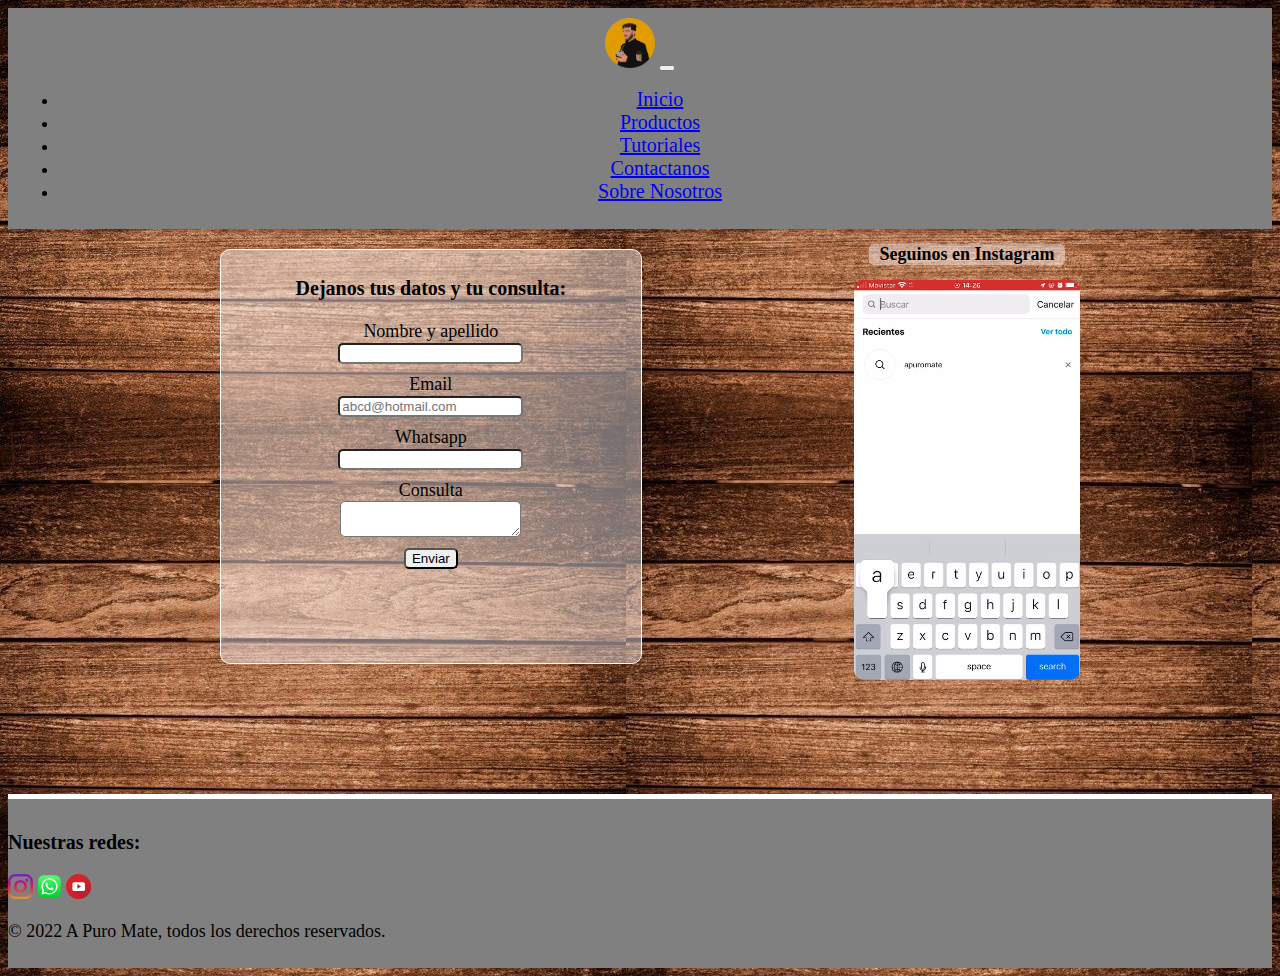
==== pages/contactanos.html @ d5433ab8 "Add files via upload" ====
<!DOCTYPE html>
<html lang="es">
<head>
    <meta charset="UTF-8">
    <meta http-equiv="X-UA-Compatible" content="IE=edge">
    <meta name="viewport" content="width=device-width, initial-scale=1.0">
    <link rel="icon" href="../assets/img/apmlogo.png">
    <title>APM | Contactanos</title>
    <meta name="kewords" content="consulta, datos, contactanos">
    <meta name="description" content="dejanos tu consulta, contactanos, escribinos">
    <link rel="stylesheet" href="../css/style.css">
    <link href="https://cdn.jsdelivr.net/npm/bootstrap@5.1.3/dist/css/bootstrap.min.css" rel="stylesheet" integrity="sha384-1BmE4kWBq78iYhFldvKuhfTAU6auU8tT94WrHftjDbrCEXSU1oBoqyl2QvZ6jIW3" crossorigin="anonymous">
</head>
<body class="body">
    <header class="header">
        <nav class="navbar navbar-expand-lg navbar-light bg-light">
            <div class="nav container-fluid">
                <a class="navbar-brand" href="../index.html"><img class="logo" src="../assets/img/apmlogo.png" alt="Logo APM" width="50px"></a>
            <button class="navbar-toggler" type="button" data-bs-toggle="collapse" data-bs-target="#navbarSupportedContent" aria-controls="navbarSupportedContent" aria-expanded="false" aria-label="Toggle navigation">
                <span class="navbar-toggler-icon"></span>
            </button>
            <div class="collapse navbar-collapse" id="navbarSupportedContent">
                <ul class="navbar-nav me-auto mb-2 mb-lg-0">
                <li class="nav-item">
                    <a class="nav-link active" aria-current="page" href="../index.html">Inicio</a>
                </li>
                <li class="nav-item">
                    <a class="nav-link active" aria-current="page" href="./productos.html">Productos</a>
                </li>
                <li class="nav-item">
                    <a class="nav-link active" aria-current="page" href="./tutoriales.html">Tutoriales</a>
                </li><li class="nav-item">
                    <a class="nav-link active" aria-current="page" href="./contactanos.html">Contactanos</a>
                </li><li class="nav-item">
                    <a class="nav-link active" aria-current="page" href="./sobrenosotros.html">Sobre Nosotros</a>
                </li>
                </ul>
            </div>
            </div>
        </nav>
    </header>
    <main class="contactanos">
        <form>
            <h2>Dejanos tus datos y tu consulta:</h2>
            <div>
                <label for="text">Nombre y apellido</label><br>
                <input type="text" required="">
            </div>
            <div>
                <label for="email">Email</label><br>
                <input type="email" placeholder="abcd@hotmail.com" required="">
            </div>
            <div>
                <label for="number">Whatsapp</label><br>
                <input type="number">
            </div>
            <div>
                <label for="text">Consulta</label><br>
                <textarea name="text" required=""></textarea>
            </div>
            <button class="button">Enviar</button>
        </form>
        <section class="videoig">
            <h3>Seguinos en Instagram</h3>
            <video src="../assets/img/videoinsta.mp4" autoplay loop></video>
        </section>
    </main>
    <footer class="footer d-flex justify-content-evenly">
        <div class="d-flex">   
            <h3>Nuestras redes:</h3>
            <a class="px-2" href="https://www.instagram.com/_apuromate/" target="-"><svg version="1.1" id="Layer_1" xmlns="http://www.w3.org/2000/svg" xmlns:xlink="http://www.w3.org/1999/xlink" x="0px" y="0px"
                viewBox="0 0 551.034 551.034" style="enable-background:new 0 0 551.034 551.034;" xml:space="preserve">
        <g>
            
                <linearGradient id="SVGID_1_" gradientUnits="userSpaceOnUse" x1="275.517" y1="4.57" x2="275.517" y2="549.72" gradientTransform="matrix(1 0 0 -1 0 554)">
                <stop  offset="0" style="stop-color:#E09B3D"/>
                <stop  offset="0.3" style="stop-color:#C74C4D"/>
                <stop  offset="0.6" style="stop-color:#C21975"/>
                <stop  offset="1" style="stop-color:#7024C4"/>
            </linearGradient>
            <path style="fill:url(#SVGID_1_);" d="M386.878,0H164.156C73.64,0,0,73.64,0,164.156v222.722
                c0,90.516,73.64,164.156,164.156,164.156h222.722c90.516,0,164.156-73.64,164.156-164.156V164.156
                C551.033,73.64,477.393,0,386.878,0z M495.6,386.878c0,60.045-48.677,108.722-108.722,108.722H164.156
                c-60.045,0-108.722-48.677-108.722-108.722V164.156c0-60.046,48.677-108.722,108.722-108.722h222.722
                c60.045,0,108.722,48.676,108.722,108.722L495.6,386.878L495.6,386.878z"/>
            
                <linearGradient id="SVGID_2_" gradientUnits="userSpaceOnUse" x1="275.517" y1="4.57" x2="275.517" y2="549.72" gradientTransform="matrix(1 0 0 -1 0 554)">
                <stop  offset="0" style="stop-color:#E09B3D"/>
                <stop  offset="0.3" style="stop-color:#C74C4D"/>
                <stop  offset="0.6" style="stop-color:#C21975"/>
                <stop  offset="1" style="stop-color:#7024C4"/>
            </linearGradient>
            <path style="fill:url(#SVGID_2_);" d="M275.517,133C196.933,133,133,196.933,133,275.516s63.933,142.517,142.517,142.517
                S418.034,354.1,418.034,275.516S354.101,133,275.517,133z M275.517,362.6c-48.095,0-87.083-38.988-87.083-87.083
                s38.989-87.083,87.083-87.083c48.095,0,87.083,38.988,87.083,87.083C362.6,323.611,323.611,362.6,275.517,362.6z"/>
            
                <linearGradient id="SVGID_3_" gradientUnits="userSpaceOnUse" x1="418.31" y1="4.57" x2="418.31" y2="549.72" gradientTransform="matrix(1 0 0 -1 0 554)">
                <stop  offset="0" style="stop-color:#E09B3D"/>
                <stop  offset="0.3" style="stop-color:#C74C4D"/>
                <stop  offset="0.6" style="stop-color:#C21975"/>
                <stop  offset="1" style="stop-color:#7024C4"/>
            </linearGradient>
            <circle style="fill:url(#SVGID_3_);" cx="418.31" cy="134.07" r="34.15"/>
        </g>
        <g>
        </g>
        <g>
        </g>
        <g>
        </g>
        <g>
        </g>
        <g>
        </g>
        <g>
        </g>
        <g>
        </g>
        <g>
        </g>
        <g>
        </g>
        <g>
        </g>
        <g>
        </g>
        <g>
        </g>
        <g>
        </g>
        <g>
        </g>
        <g>
        </g>
        </svg></a>
        <a href="https://walink.co/d6e5ba" target="-"><svg id="Apple" viewBox="0 0 512 512" xmlns="http://www.w3.org/2000/svg" xmlns:xlink="http://www.w3.org/1999/xlink"><defs><style>.cls-1{fill:url(#Nepojmenovaný_přechod_39);}.cls-2{fill:#fff;}</style><linearGradient gradientUnits="userSpaceOnUse" id="Nepojmenovaný_přechod_39" x1="256" x2="256" y1="488.97" y2="23.47"><stop offset="0" stop-color="#00d02d"/><stop offset="0.25" stop-color="#10d93a"/><stop offset="0.75" stop-color="#3af15d"/><stop offset="1" stop-color="#51fe71"/></linearGradient></defs><title/><rect class="cls-1" height="465.5" rx="120.17" ry="120.17" width="465.5" x="23.25" y="23.47"/><path class="cls-2" d="M256,87.13A165.54,165.54,0,0,0,112.77,335.62h0L90.27,421.75l87.55-23.19,0,0A165.52,165.52,0,1,0,256,87.13ZM353.34,350a137.75,137.75,0,0,1-171.76,18.51L130.72,382l13-49.68A137.67,137.67,0,1,1,353.34,350Z"/><path class="cls-2" d="M338.94,296a46.42,46.42,0,0,1-.69,8.12,48.74,48.74,0,0,1-2,8C334.2,317.91,323,325,323,325a42.59,42.59,0,0,1-27,7,59.82,59.82,0,0,1-6.65-1.06c-3.72-.83-5.53-1.36-5.53-1.36-1.8-.53-6.47-2-6.47-2-4.67-1.46-5.72-1.74-5.72-1.74a116.7,116.7,0,0,1-20.53-8.37c-15.13-8.22-31.61-22.95-31.61-22.95a186.89,186.89,0,0,1-26.32-28.86,121.83,121.83,0,0,1-10.6-19.47c-.4-1-2.37-5.49-2.37-5.49-2-4.48-2.7-6.21-2.7-6.21-.72-1.74-2-5.34-2-5.34a54.33,54.33,0,0,1-1.79-6.49,49.79,49.79,0,0,1-.74-6c-.58-10.52,4.65-21.59,4.65-21.59,5.75-11.9,11.33-14.62,11.33-14.62a57.22,57.22,0,0,1,7.7-2.83,39.54,39.54,0,0,1,8-1.6,6.63,6.63,0,0,1,2.42.21c2.1.57,6.55,8.35,6.55,8.35,1.38,2.1,3.77,6,3.77,6,2.4,3.88,4.41,7,4.41,7,2,3.15,3.88,5.91,3.88,5.91.37.44,2.16,2.75,2.16,2.75a34.09,34.09,0,0,1,2.68,3.92,8.27,8.27,0,0,1,1,3.21c.12,2.29-2.94,5.9-2.94,5.9a64.22,64.22,0,0,1-6.74,6.68,77.76,77.76,0,0,0-6.75,6.46c-3.08,3.38-3,5.44-3,5.44a9.74,9.74,0,0,0,.71,2.54c.66,1.51,1.11,2.29,1.11,2.29.44.77,1.75,2.65,1.75,2.65,1.31,1.88,1.43,2.1,1.43,2.1a135.36,135.36,0,0,0,21.39,25.75c11.83,10.58,28,18.39,28,18.39.24.1,2.25,1.19,2.25,1.19,2,1.1,2.83,1.45,2.83,1.45.82.36,2.4.84,2.4.84a8.06,8.06,0,0,0,2.6.43c2.06-.11,5.08-3.55,5.08-3.55a79.28,79.28,0,0,0,5.66-7.43,65.05,65.05,0,0,1,5.89-7.43c3.25-3.45,5.54-3.58,5.54-3.58a8.7,8.7,0,0,1,3.3.62,40,40,0,0,1,4.19,2.23c2.5,1.52,3,1.84,3,1.84,3,1.56,6.32,3.2,6.32,3.2,3.36,1.65,7.48,3.6,7.48,3.6,4.12,1.95,6.36,3.08,6.36,3.08,8.23,3.56,9,5.58,9,5.58A8.3,8.3,0,0,1,338.94,296Z"/></svg></a>
        <a class="px-2" href="https://www.youtube.com/channel/UCxSIvEN-yrhUndtlyuruY8g/videos" target="-"><svg version="1.1" id="Layer_1" xmlns="http://www.w3.org/2000/svg" xmlns:xlink="http://www.w3.org/1999/xlink" x="0px" y="0px"
            viewBox="0 0 473.931 473.931" style="enable-background:new 0 0 473.931 473.931;" xml:space="preserve">
       <circle style="fill:#D42428;" cx="236.966" cy="236.966" r="236.966"/>
       <path style="fill:#CC202D;" d="M404.518,69.38c92.541,92.549,92.549,242.593,0,335.142c-92.541,92.541-242.593,92.545-335.142,0
           L404.518,69.38z"/>
       <path style="fill:#BA202E;" d="M469.168,284.426L351.886,167.148l-138.322,15.749l-83.669,129.532l156.342,156.338
           C378.157,449.322,450.422,376.612,469.168,284.426z"/>
       <path style="fill:#FFFFFF;" d="M360.971,191.238c0-19.865-16.093-35.966-35.947-35.966H156.372c-19.85,0-35.94,16.105-35.94,35.966
           v96.444c0,19.865,16.093,35.966,35.94,35.966h168.649c19.858,0,35.947-16.105,35.947-35.966v-96.444H360.971z M216.64,280.146
           v-90.584l68.695,45.294L216.64,280.146z"/>
       <g>
       </g>
       <g>
       </g>
       <g>
       </g>
       <g>
       </g>
       <g>
       </g>
       <g>
       </g>
       <g>
       </g>
       <g>
       </g>
       <g>
       </g>
       <g>
       </g>
       <g>
       </g>
       <g>
       </g>
       <g>
       </g>
       <g>
       </g>
       <g>
       </g>
       </svg></a>
    </div> 
    <p>© 2022 A Puro Mate, todos los derechos reservados.</p>
    </footer>
    <script src="https://cdn.jsdelivr.net/npm/bootstrap@5.1.3/dist/js/bootstrap.bundle.min.js" integrity="sha384-ka7Sk0Gln4gmtz2MlQnikT1wXgYsOg+OMhuP+IlRH9sENBO0LRn5q+8nbTov4+1p" crossorigin="anonymous"></script>
</body>
</html>
---- css/style.css ----
.body {
  font-family: Georgia, 'Times New Roman', Times, serif;
  position: relative;
  min-height: 100vh;
  padding-bottom: 60px;
  background-image: url(../assets/img/backdes.jpeg);
}

@media (min-width: 992px) {
  .body {
    background-image: url(../assets/img//backdes.jpeg);
  }
}

.header .nav {
  background-color: grey;
  padding: 10px;
  text-align: center;
}

.header .nav .nav-link {
  border-radius: 10px;
}

@media (min-width: 992px) {
  .nav-link {
    font-size: 20px;
  }
  .nav-link:hover {
    background-color: #c4c4c4;
  }
}

.footer {
  background-color: grey;
  position: absolute;
  bottom: 0;
  width: 100%;
  padding-top: 12px;
  font-size: 15px;
  -webkit-box-align: baseline;
      -ms-flex-align: baseline;
          align-items: baseline;
  border-top: solid white 5px;
  margin-top: 30px;
}

.footer div {
  -webkit-box-align: baseline;
      -ms-flex-align: baseline;
          align-items: baseline;
}

.footer div h3 {
  font-size: 18px;
}

.footer div svg {
  width: 25px;
}

.footer p {
  font-size: 15px;
  display: none;
}

@media (min-width: 992px) {
  .footer {
    padding-bottom: 8px;
  }
  .footer div h3 {
    font-size: 20px;
  }
  .footer p {
    font-size: 18px;
    display: block;
  }
}

.inicio .titulo {
  padding-top: 15px;
  display: -webkit-box;
  display: -ms-flexbox;
  display: flex;
  -webkit-box-pack: center;
      -ms-flex-pack: center;
          justify-content: center;
}

.inicio .titulo h1 {
  border: solid black 1px;
  text-align: center;
  background-color: rgba(248, 242, 242, 0.459);
  border-radius: 10px;
  width: 300px;
  padding: 5px;
}

.inicio .carousel {
  display: none;
}

.inicio form {
  display: -webkit-box;
  display: -ms-flexbox;
  display: flex;
  -webkit-box-pack: center;
      -ms-flex-pack: center;
          justify-content: center;
}

.inicio form .botones a {
  border: solid white 1px;
  text-align: center;
  text-decoration: none;
  color: black;
  background-color: rgba(248, 242, 242, 0.459);
  display: block;
  border-radius: 10px;
  padding: 10px;
  margin: 10px;
  width: 300px;
}

@media (min-width: 992px) {
  .inicio h1 {
    display: none;
  }
  .inicio .carouselybotones {
    display: -webkit-box;
    display: -ms-flexbox;
    display: flex;
    -webkit-box-pack: space-evenly;
        -ms-flex-pack: space-evenly;
            justify-content: space-evenly;
    -webkit-box-align: center;
        -ms-flex-align: center;
            align-items: center;
  }
  .inicio .carouselybotones .carousel {
    padding: 20px;
    display: block;
    width: 600px;
  }
  .inicio .carouselybotones .carousel-inner {
    border-radius: 10px;
    width: 600px;
    margin-bottom: 15px;
  }
  .inicio .carouselybotones .carousel-inner img {
    height: 500px;
    border: solid white 2px;
  }
  .inicio .carouselybotones form {
    padding: 20px;
    display: -webkit-box;
    display: -ms-flexbox;
    display: flex;
    -webkit-box-pack: center;
        -ms-flex-pack: center;
            justify-content: center;
  }
  .inicio .carouselybotones form .botones {
    -webkit-box-pack: center;
        -ms-flex-pack: center;
            justify-content: center;
  }
  .inicio .carouselybotones form .botones a {
    border: solid white 1px;
    text-align: center;
    text-decoration: none;
    color: black;
    background-color: rgba(248, 242, 242, 0.459);
    border-radius: 10px;
    padding: 10px;
    margin: 10px;
    width: 300px;
  }
  .inicio .carouselybotones form .botones a:hover {
    background-color: rgba(180, 169, 169, 0.514);
  }
}

.productos .tarjetas {
  background-color: rgba(248, 242, 242, 0.459);
  text-align: center;
  -webkit-box-align: center;
      -ms-flex-align: center;
          align-items: center;
  padding: 20px;
  margin: 10px;
  width: 90%;
  border-radius: 10px;
  border: solid white 1px;
}

.productos .tarjetas .img_productos {
  width: 150px;
}

.productos .tarjetas .vistapc {
  display: none;
}

.productos .tarjetas .texto_tarjetas {
  display: -webkit-box;
  display: -ms-flexbox;
  display: flex;
  -webkit-box-align: center;
      -ms-flex-align: center;
          align-items: center;
}

.productos .tarjetas .texto_tarjetas h2 {
  font-size: 25px;
}

.productos .tarjetas .texto_tarjetas p {
  margin-left: 5px;
  font-size: 15px;
}

.productos .tarjetas .comprar {
  font-size: 12px;
  border-radius: 5px;
  background-color: white;
}

@media (min-width: 768px) {
  .productos {
    font-size: 18px;
    -webkit-box-pack: space-evenly;
        -ms-flex-pack: space-evenly;
            justify-content: space-evenly;
  }
  .productos .tarjetas {
    border-radius: 10px;
    height: 425px;
    -webkit-box-align: center;
        -ms-flex-align: center;
            align-items: center;
    -ms-flex-line-pack: center;
        align-content: center;
    padding: 15px;
    width: 500px;
    border: solid white 2px;
    display: block;
  }
  .productos .tarjetas .vistapc {
    display: block;
  }
  .productos .tarjetas .img_productos {
    height: 200px;
  }
  .productos .tarjetas:hover {
    border: solid black 2px;
  }
  .productos .tarjetas .texto_tarjetas {
    display: block;
  }
  .productos .tarjetas .texto_tarjetas h2 {
    display: none;
  }
  .productos .tarjetas .texto_tarjetas p {
    font-size: 18px;
    display: block;
  }
  .productos .tarjetas .comprar {
    font-size: 15px;
    display: block;
    display: inline;
    border-radius: 5px;
    border: solid #969696 1px;
  }
  .productos .tarjetas .comprar:hover {
    border: solid black 1px;
    width: 80px;
    background-color: #d8eff0;
  }
}

.contenedor_tutoriales .tutoriales {
  text-align: center;
  padding: 20px;
  font-size: 15px;
  width: 90%;
  margin: 10px;
  border-radius: 10px;
  border: solid white 1px;
  background-color: rgba(248, 242, 242, 0.459);
}

@media (min-width: 992px) {
  .contenedor_tutoriales .tutoriales {
    background-color: rgba(248, 242, 242, 0.459);
    border-radius: 10px;
    margin: 15px;
  }
  .contenedor_tutoriales .tutoriales:hover {
    border-radius: 10px;
    border: solid black 3px;
  }
  .contenedor_tutoriales .tutoriales .textIframe {
    font-size: 20px;
    -webkit-box-align: center;
        -ms-flex-align: center;
            align-items: center;
  }
}

.contactanos {
  display: -webkit-box;
  display: -ms-flexbox;
  display: flex;
  -webkit-box-pack: space-evenly;
      -ms-flex-pack: space-evenly;
          justify-content: space-evenly;
}

.contactanos form {
  background-color: rgba(248, 242, 242, 0.459);
  margin: 15px;
  border-radius: 10px;
  padding: 10px;
  border: solid white 1px;
  text-align: center;
}

.contactanos form h2 {
  font-size: 20px;
}

.contactanos form .button, .contactanos form div input, .contactanos form div textarea {
  border-radius: 5px;
}

.contactanos form div {
  padding: 5px;
}

.contactanos .videoig {
  display: none;
}

@media (min-width: 992px) {
  .contactanos {
    display: -webkit-box;
    display: -ms-flexbox;
    display: flex;
    -webkit-box-pack: space-evenly;
        -ms-flex-pack: space-evenly;
            justify-content: space-evenly;
  }
  .contactanos form {
    font-size: 18px;
    margin: 20px;
    width: 400px;
    border-radius: 10px;
    background-color: rgba(248, 242, 242, 0.459);
  }
  .contactanos form h2 {
    font-size: 20px;
  }
  .contactanos .videoig {
    display: block;
  }
  .contactanos .videoig h3 {
    background-color: rgba(248, 242, 242, 0.459);
    margin: 15px;
    border-radius: 5px;
    font-size: 18px;
    text-align: center;
  }
  .contactanos .videoig video {
    height: 400px;
    border-radius: 10px;
  }
}

.sobre_nosotros .contenedor {
  display: -webkit-box;
  display: -ms-flexbox;
  display: flex;
  -webkit-box-pack: center;
      -ms-flex-pack: center;
          justify-content: center;
}

.sobre_nosotros .contenedor .texto {
  border: solid white 1px;
  margin: 15px;
  background-color: rgba(248, 242, 242, 0.459);
  -webkit-box-pack: center;
      -ms-flex-pack: center;
          justify-content: center;
  text-align: center;
  padding: 10px;
  width: 90%;
  border-radius: 10px;
}

.sobre_nosotros .contenedor .texto img {
  border: solid black 1px;
  border-radius: 5px;
  width: 250px;
  height: 280px;
}

.sobre_nosotros .imagenes {
  display: none;
}

@media (min-width: 992px) {
  .sobre_nosotros {
    font-size: 18px;
  }
  .sobre_nosotros .texto {
    margin: 15px;
    border-radius: 10px;
    background-color: rgba(248, 242, 242, 0.459);
    display: -webkit-box;
    display: -ms-flexbox;
    display: flex;
    padding: 20px;
  }
  .sobre_nosotros .texto p {
    -webkit-box-align: center;
        -ms-flex-align: center;
            align-items: center;
    margin-right: 10px;
  }
  .sobre_nosotros .texto img {
    -webkit-box-align: center;
        -ms-flex-align: center;
            align-items: center;
    height: 250px;
  }
  .sobre_nosotros .imagenes {
    display: block;
    display: -webkit-box;
    display: -ms-flexbox;
    display: flex;
    -webkit-box-pack: space-evenly;
        -ms-flex-pack: space-evenly;
            justify-content: space-evenly;
    margin: 15px;
  }
  .sobre_nosotros .imagenes img {
    width: 300px;
    height: 300px;
    border-radius: 10px;
    border: solid white 2px;
  }
}
/*# sourceMappingURL=style.css.map */
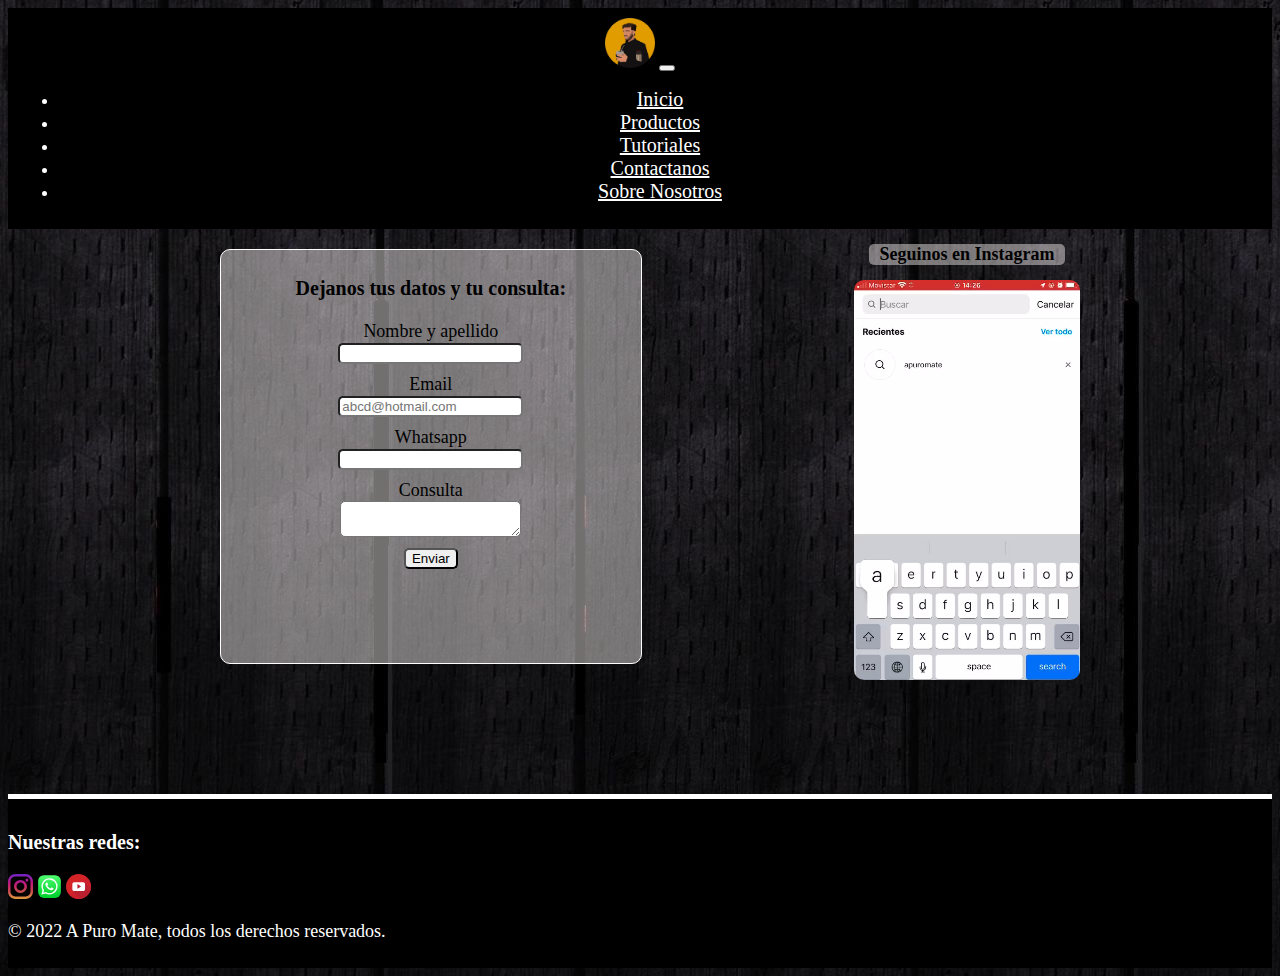
==== commit 0c5e3e42: "cambio de background y otros" ====
--- a/pages/contactanos.html
+++ b/pages/contactanos.html
@@ -13,7 +13,7 @@
 </head>
 <body class="body">
     <header class="header">
-        <nav class="navbar navbar-expand-lg navbar-light bg-light">
+        <nav class="navbar navbar-expand-lg text-white bg-dark">
             <div class="nav container-fluid">
                 <a class="navbar-brand" href="../index.html"><img class="logo" src="../assets/img/apmlogo.png" alt="Logo APM" width="50px"></a>
             <button class="navbar-toggler" type="button" data-bs-toggle="collapse" data-bs-target="#navbarSupportedContent" aria-controls="navbarSupportedContent" aria-expanded="false" aria-label="Toggle navigation">
--- a/css/style.css
+++ b/css/style.css
@@ -1,25 +1,33 @@
 .body {
   font-family: Georgia, 'Times New Roman', Times, serif;
+  color: black;
   position: relative;
   min-height: 100vh;
   padding-bottom: 60px;
-  background-image: url(../assets/img/backdes.jpeg);
-}
-
-@media (min-width: 992px) {
-  .body {
-    background-image: url(../assets/img//backdes.jpeg);
-  }
+  background-image: url(../assets/img/d862c034-3ce5-4099-98be-4a7d237f409a.jpg);
+}
+
+.header {
+  color: white;
+}
+
+.footer {
+  color: white;
 }
 
 .header .nav {
-  background-color: grey;
+  background-color: #000;
   padding: 10px;
   text-align: center;
 }
 
+.header .nav button {
+  color: #fff;
+}
+
 .header .nav .nav-link {
   border-radius: 10px;
+  color: #ffff;
 }
 
 @media (min-width: 992px) {
@@ -32,7 +40,7 @@
 }
 
 .footer {
-  background-color: grey;
+  background-color: #000;
   position: absolute;
   bottom: 0;
   width: 100%;
@@ -77,6 +85,22 @@
   }
 }
 
+.inicio .carousel {
+  padding: 20px;
+  width: 100%;
+}
+
+.inicio .carousel-inner {
+  border-radius: 10px;
+  width: 100%;
+  margin-bottom: 15px;
+}
+
+.inicio .carousel-inner img {
+  height: 400px;
+  border: solid white 2px;
+}
+
 .inicio .titulo {
   padding-top: 15px;
   display: -webkit-box;
@@ -90,20 +114,21 @@
 .inicio .titulo h1 {
   border: solid black 1px;
   text-align: center;
-  background-color: rgba(248, 242, 242, 0.459);
+  background-color: rgba(248, 242, 242, 0.062);
+  color: #ffff;
   border-radius: 10px;
   width: 300px;
   padding: 5px;
 }
 
-.inicio .carousel {
+.inicio .nopc {
+  display: -webkit-box;
+  display: -ms-flexbox;
+  display: flex;
+}
+
+.inicio form {
   display: none;
-}
-
-.inicio form {
-  display: -webkit-box;
-  display: -ms-flexbox;
-  display: flex;
   -webkit-box-pack: center;
       -ms-flex-pack: center;
           justify-content: center;
@@ -113,8 +138,8 @@
   border: solid white 1px;
   text-align: center;
   text-decoration: none;
-  color: black;
-  background-color: rgba(248, 242, 242, 0.459);
+  background-color: rgba(248, 242, 242, 0.062);
+  color: #ffff;
   display: block;
   border-radius: 10px;
   padding: 10px;
@@ -124,6 +149,9 @@
 
 @media (min-width: 992px) {
   .inicio h1 {
+    display: none;
+  }
+  .inicio .nopc {
     display: none;
   }
   .inicio .carouselybotones {
@@ -139,7 +167,6 @@
   }
   .inicio .carouselybotones .carousel {
     padding: 20px;
-    display: block;
     width: 600px;
   }
   .inicio .carouselybotones .carousel-inner {
@@ -152,6 +179,7 @@
     border: solid white 2px;
   }
   .inicio .carouselybotones form {
+    display: block;
     padding: 20px;
     display: -webkit-box;
     display: -ms-flexbox;
@@ -169,8 +197,8 @@
     border: solid white 1px;
     text-align: center;
     text-decoration: none;
-    color: black;
-    background-color: rgba(248, 242, 242, 0.459);
+    background-color: rgba(248, 242, 242, 0.062);
+    color: #ffff;
     border-radius: 10px;
     padding: 10px;
     margin: 10px;
@@ -182,7 +210,7 @@
 }
 
 .productos .tarjetas {
-  background-color: rgba(248, 242, 242, 0.459);
+  background-color: rgba(248, 242, 242, 0.062);
   text-align: center;
   -webkit-box-align: center;
       -ms-flex-align: center;
@@ -192,9 +220,11 @@
   width: 90%;
   border-radius: 10px;
   border: solid white 1px;
+  color: #ffff;
 }
 
 .productos .tarjetas .img_productos {
+  border-radius: 10px;
   width: 150px;
 }
 
@@ -218,12 +248,6 @@
 .productos .tarjetas .texto_tarjetas p {
   margin-left: 5px;
   font-size: 15px;
-}
-
-.productos .tarjetas .comprar {
-  font-size: 12px;
-  border-radius: 5px;
-  background-color: white;
 }
 
 @media (min-width: 768px) {
@@ -287,12 +311,14 @@
   margin: 10px;
   border-radius: 10px;
   border: solid white 1px;
-  background-color: rgba(248, 242, 242, 0.459);
+  background-color: rgba(248, 242, 242, 0.062);
+  color: #ffff;
 }
 
 @media (min-width: 992px) {
   .contenedor_tutoriales .tutoriales {
-    background-color: rgba(248, 242, 242, 0.459);
+    background-color: rgba(248, 242, 242, 0.062);
+    color: #ffff;
     border-radius: 10px;
     margin: 15px;
   }
@@ -389,7 +415,8 @@
 .sobre_nosotros .contenedor .texto {
   border: solid white 1px;
   margin: 15px;
-  background-color: rgba(248, 242, 242, 0.459);
+  background-color: rgba(248, 242, 242, 0.062);
+  color: #ffff;
   -webkit-box-pack: center;
       -ms-flex-pack: center;
           justify-content: center;
@@ -406,8 +433,45 @@
   height: 280px;
 }
 
-.sobre_nosotros .imagenes {
-  display: none;
+.sobre_nosotros .extra {
+  display: -webkit-box;
+  display: -ms-flexbox;
+  display: flex;
+  -ms-flex-wrap: wrap;
+      flex-wrap: wrap;
+  -webkit-box-pack: center;
+      -ms-flex-pack: center;
+          justify-content: center;
+}
+
+.sobre_nosotros .extra h3 {
+  background-color: rgba(248, 242, 242, 0.062);
+  color: #ffff;
+  border-radius: 10px;
+  text-align: center;
+  font-size: 15px;
+  padding: 5px;
+  border: solid white 1px;
+  width: 450px;
+}
+
+.sobre_nosotros .extra .imagenes {
+  display: -webkit-box;
+  display: -ms-flexbox;
+  display: flex;
+  -webkit-box-pack: center;
+      -ms-flex-pack: center;
+          justify-content: center;
+  -ms-flex-wrap: wrap;
+      flex-wrap: wrap;
+}
+
+.sobre_nosotros .extra .imagenes img {
+  margin: 5px;
+  width: 300px;
+  height: 300px;
+  border-radius: 10px;
+  border: solid white 2px;
 }
 
 @media (min-width: 992px) {
@@ -415,9 +479,11 @@
     font-size: 18px;
   }
   .sobre_nosotros .texto {
+    color: #ffff;
     margin: 15px;
     border-radius: 10px;
-    background-color: rgba(248, 242, 242, 0.459);
+    background-color: rgba(248, 242, 242, 0.062);
+    color: #ffff;
     display: -webkit-box;
     display: -ms-flexbox;
     display: flex;
@@ -435,8 +501,17 @@
             align-items: center;
     height: 250px;
   }
-  .sobre_nosotros .imagenes {
-    display: block;
+  .sobre_nosotros .extra h3 {
+    background-color: rgba(248, 242, 242, 0.062);
+    color: #ffff;
+    border-radius: 10px;
+    text-align: center;
+    font-size: 18px;
+    padding: 5px;
+    border: solid white 1px;
+    width: 450px;
+  }
+  .sobre_nosotros .extra .imagenes {
     display: -webkit-box;
     display: -ms-flexbox;
     display: flex;
@@ -445,11 +520,37 @@
             justify-content: space-evenly;
     margin: 15px;
   }
-  .sobre_nosotros .imagenes img {
+  .sobre_nosotros .extra .imagenes img {
     width: 300px;
     height: 300px;
     border-radius: 10px;
     border: solid white 2px;
   }
 }
-/*# sourceMappingURL=style.css.map */+
+.icon-wts {
+  width: 55px;
+  position: fixed;
+  bottom: 50px;
+  right: 20px;
+  cursor: pointer;
+}
+
+.icon-wts:active {
+  -webkit-transform: scale(0.9);
+          transform: scale(0.9);
+}
+
+@media (min-width: 992px) {
+  .icon-wts {
+    width: 55px;
+    position: fixed;
+    bottom: 70px;
+    right: 20px;
+    cursor: pointer;
+  }
+  .icon-wts:active {
+    -webkit-transform: scale(0.9);
+            transform: scale(0.9);
+  }
+}
